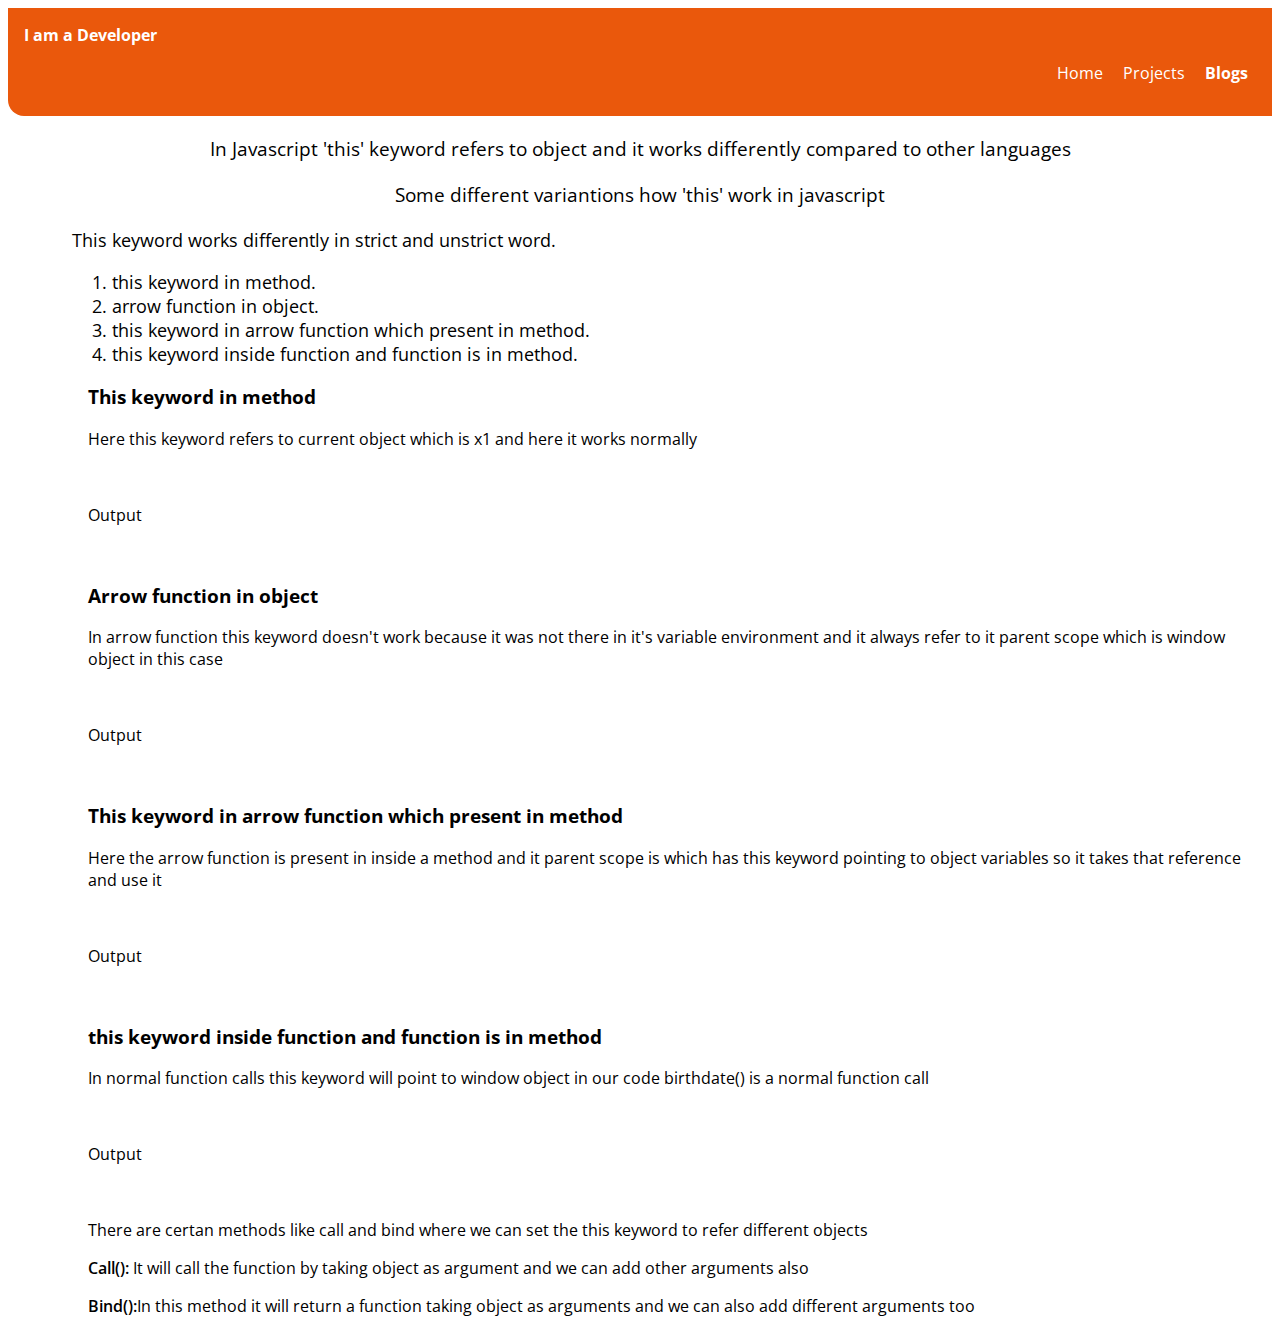
==== index.html @ 7e7a000a "initial commit" ====
<!DOCTYPE html>
<html lang="en">
  <head>
    <meta charset="UTF-8" />
    <meta http-equiv="X-UA-Compatible" content="IE=edge" />
    <meta name="viewport" content="width=device-width, initial-scale=1.0" />
    <title>Document</title>
    <link rel="stylesheet" href="style.css" />
  </head>
  <body>
    <nav class="navig container">
      <div class="nav-brand">I am a Developer</div>
      <ul class="non-bull nav-pills">
        <li class="list-inline">
          <a class="links" href="index.html">Home</a>
        </li>
        <li class="list-inline">
          <a class="links" href="projects.html">Projects</a>
        </li>
        <li class="list-inline">
          <a class="links active" href="blogs.html">Blogs</a>
        </li>
      </ul>
    </nav>

    <div class="main-container">
      <p class="head">
        In Javascript 'this' keyword refers to object and it works differently
        compared to other languages
      </p>
     
      <p class="head">
        Some different variantions how 'this' work in javascript
      </p>
     
      <div class="ullist">
        <p>This keyword works differently in strict and unstrict word.</p>
        <ol>
          <li>this keyword in method.</li>
          <li>arrow function in object.</li>
          <li>this keyword in arrow function which present in method.</li>
          <li>this keyword inside function and function is in method.</li>
        </ol>
      </div>

      <div class="section--1">
        <h3>This keyword in method</h3>
        <p>
          Here this keyword refers to current object which is x1 and here it
          works normally
        </p>
        <img src="Images/blog1.png" alt="" />
        <p>Output</p>
        <img src="Images/output1.png" alt="" />
      </div>

      <div class="section--2">
        <h3>Arrow function in object</h3>
        <p>
          In arrow function this keyword doesn't work because it was not there
          in it's variable environment and it always refer to it parent scope
          which is window object in this case
        </p>
        <img src="Images/blog2.png" alt="" />
        <p>Output</p>
        <img src="Images/output2.png" alt="" />
      </div>

      <div class="section--3">
        <h3>This keyword in arrow function which present in method</h3>
        <p>
          Here the arrow function is present in inside a method and it parent
          scope is which has this keyword pointing to object variables
          so it takes that reference and use it
        </p>
        <img src="Images/blog3.png" alt="" />
        <p>Output</p>
        <img src="Images/output3.png" alt="" />
      </div>
      <div class="section--4">
        <h3>this keyword inside function and function is in method</h3>
        <p>
          In normal function calls this keyword will point to window object in
          our code birthdate() is a normal function call
        </p>
        <img src="Images/blog4.png" alt="" />
        <p>Output</p>
        <img src="Images/output4.png" alt="" />
      </div>
      <div class="section--5">
        <p>There are certan methods like call and bind  where we can set the this keyword to refer different objects</p>
        <p><span>Call():</span> It will call the function by taking object as argument and we can add other arguments also</p>
        <p><span>Bind():</span>In this method it will return a function taking object as arguments and we can also add different arguments too</p>
      </div>
      </div>
    </div>
    <!-- <script src="thisKeyword_blog4.js"></script> -->
  </body>
</html>
---- style.css ----
@import url("https://fonts.googleapis.com/css2?family=Open+Sans:wght@300;400;500;600;700&display=swap");

body {
  font-family: "Open Sans", sans-serif;
}

hr {
  margin: 2rem 0rem;
}

:root {
  --prim-col: #ea580c;
  --dark-grey: #6b7280;
  --off-white: #f3f4f6;
}

.container {
  padding-left: 1rem;
  padding-right: 1rem;
}

.containerCen {
  max-width: 600px;
  margin: auto;
}

.links {
  text-decoration: none;
}

.prim-link {
  background-color: var(--prim-col);
  border-radius: 0.5rem;
  color: white;
  padding: 0.4rem;
  margin-right: 0.3rem;
}

.sec-link {
  color: var(--prim-col);
  border-radius: 0.5rem;
  border: 1px solid var(--prim-col);
  padding: 0.4rem;
}

.non-bull {
  list-style: none;
}

.list-inline {
  display: inline;
  padding: 0rem 0.5rem;
}

.navig {
  background-color: var(--prim-col);
  color: white;
  padding: 1rem;
  border-bottom-left-radius: 1rem;
}

.navig .nav-brand {
  font-weight: bold;
}

.navig .nav-pills {
  text-align: right;
}

.navig .active {
  font-weight: bold;
}

.navig .links {
  color: white;
}

.hero {
  padding: 2rem;
}

.hero .hero-img {
  max-width: 350px;
  display: block;
  margin: auto;
}

.hero .hero-head {
  padding-top: 1rem;
  color: var(--dark-grey);
  text-align: center;
}

.hero .head-inner {
  font-weight: bold;
  color: var(--prim-col);
}

.section {
  padding: 2rem;
}

.section h1 {
  text-align: center;
  padding: 1rem;
}

.ow {
  background-color: var(--off-white);
}

footer {
  background-color: var(--prim-col);
  padding: 2rem;
  text-align: center;
  color: white;
  border-top-right-radius: 1rem;
}

.footer .links {
  color: white;
}

.footer ul {
  padding-inline-start: 0px;
}

.footer .footer-header {
  font-size: large;
  font-weight: bold;
}

.main-container .head {
  text-align: center;
  font-size: larger;
}

.main-container .ullist {
  margin-left: 4rem;
  font-size: large;
}
.section--1,
.section--2,
.section--3,
.section--4,
.section--5 {
  margin-left: 5rem;
}
.section--1 img {
  max-width: 50%;
  max-height: 25%;
}
.section--2 img {
  max-width: 50%;
  max-height: 25%;
}
.section--3 img {
  max-width: 50%;
  max-height: 25%;
}
.section--4 img {
  max-width: 50%;
  max-height: 25%;
}
.section--5 span
{
  font-weight: 600;  
}
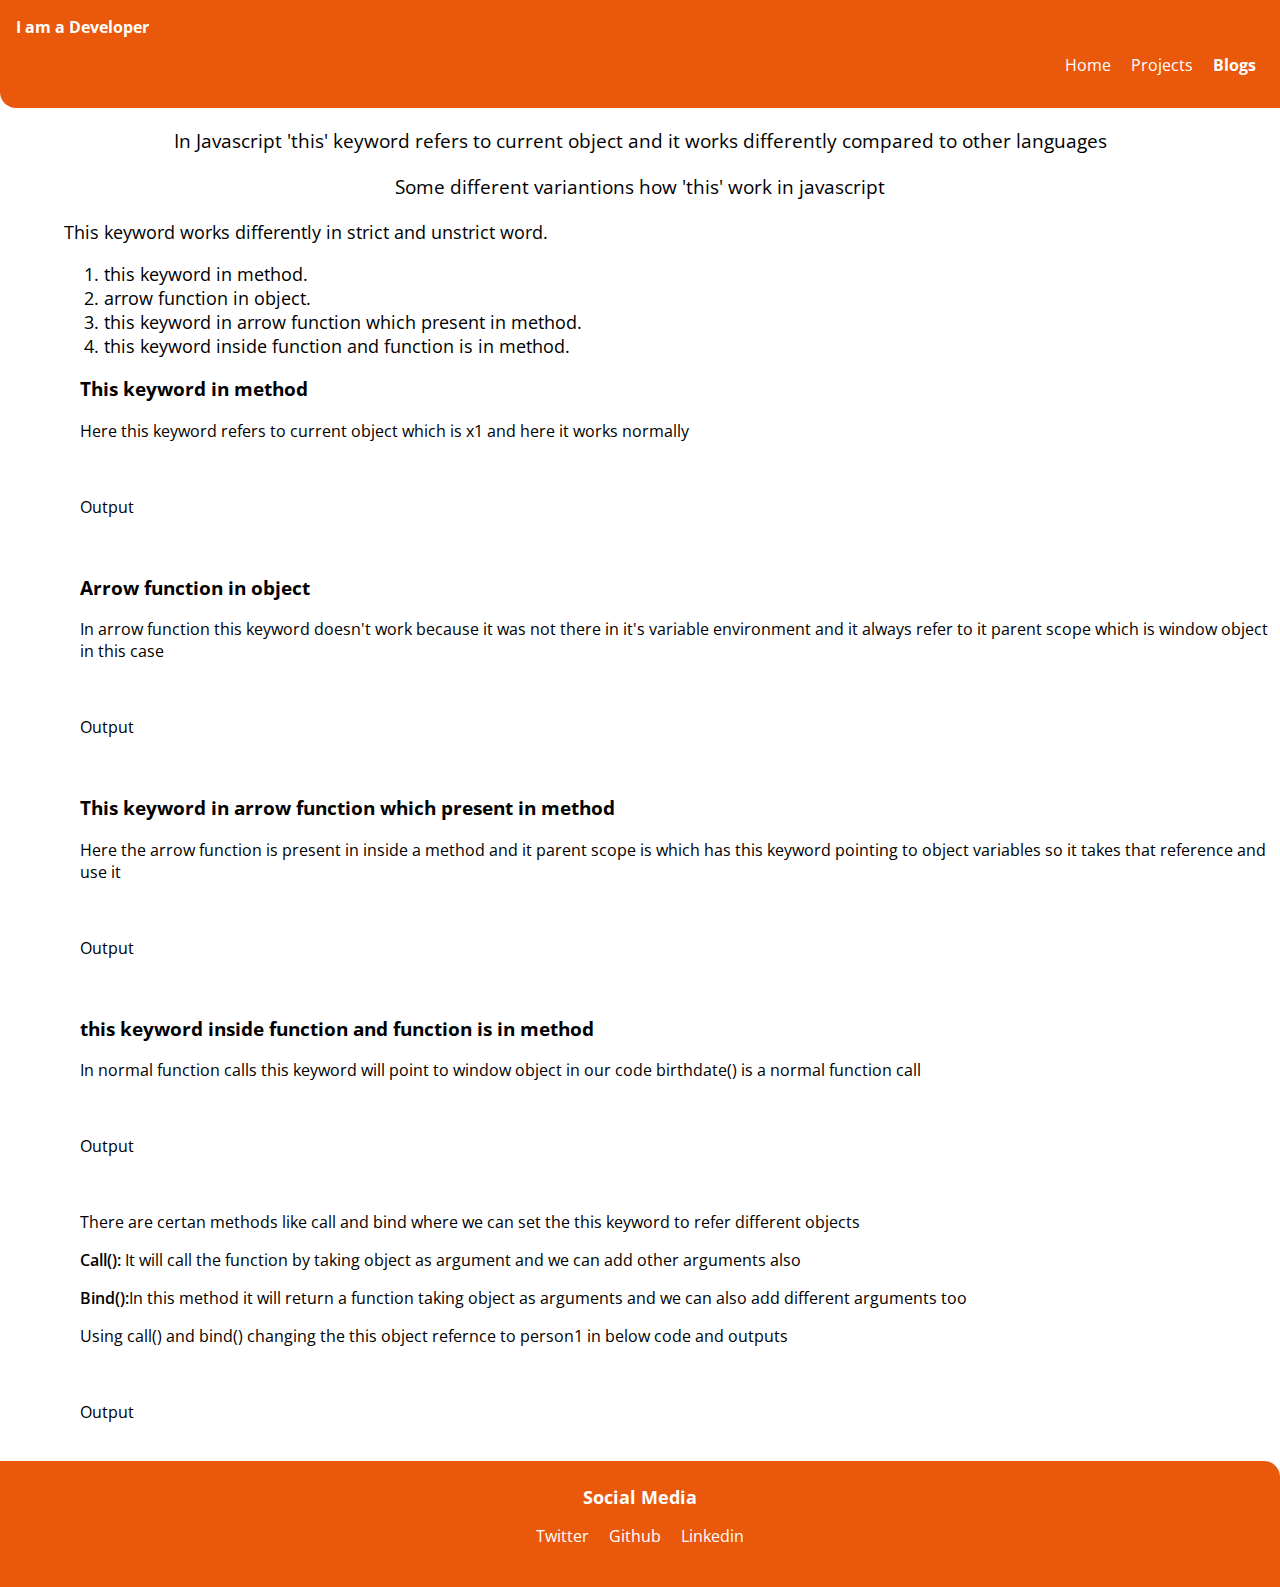
==== commit e4352fe3: "Update index.html" ====
--- a/index.html
+++ b/index.html
@@ -4,7 +4,7 @@
     <meta charset="UTF-8" />
     <meta http-equiv="X-UA-Compatible" content="IE=edge" />
     <meta name="viewport" content="width=device-width, initial-scale=1.0" />
-    <title>Document</title>
+    <title>This keyword working</title>
     <link rel="stylesheet" href="style.css" />
   </head>
   <body>
@@ -12,20 +12,20 @@
       <div class="nav-brand">I am a Developer</div>
       <ul class="non-bull nav-pills">
         <li class="list-inline">
-          <a class="links" href="index.html">Home</a>
+          <a class="links" href="https://nithinportfolio1.netlify.app/">Home</a>
         </li>
         <li class="list-inline">
-          <a class="links" href="projects.html">Projects</a>
+          <a class="links" href="https://nithinportfolio1.netlify.app/projects.html">Projects</a>
         </li>
         <li class="list-inline">
-          <a class="links active" href="blogs.html">Blogs</a>
+          <a class="links active" href="https://nithinportfolio1.netlify.app/blogs.html">Blogs</a>
         </li>
       </ul>
     </nav>
 
     <div class="main-container">
       <p class="head">
-        In Javascript 'this' keyword refers to object and it works differently
+        In Javascript 'this' keyword refers to current object and it works differently
         compared to other languages
       </p>
      
@@ -91,9 +91,36 @@
         <p>There are certan methods like call and bind  where we can set the this keyword to refer different objects</p>
         <p><span>Call():</span> It will call the function by taking object as argument and we can add other arguments also</p>
         <p><span>Bind():</span>In this method it will return a function taking object as arguments and we can also add different arguments too</p>
+        <p>Using call() and bind() changing the this object refernce to person1 in below code and outputs </p>
+        <img src="images/blog5.png" alt="">
+        <p>Output</p>
+        <img src="images/output5.png" alt="">
+      
+      
+      
       </div>
       </div>
     </div>
+    <footer class="footer container">
+      <div class="footer-header">Social Media</div>
+      <ul class="social-links non-bul">
+        <li class="list-inline">
+          <a class="links" href="https://twitter.com/Nithin_Nikhil12"
+            >Twitter</a
+          >
+        </li>
+        <li class="list-inline">
+          <a class="links" href="https://github.com/Nithin3008">Github</a>
+        </li>
+        <li class="list-inline">
+          <a
+            class="links"
+            href="https://www.linkedin.com/in/nithindevathi-3008/"
+            >Linkedin</a
+          >
+        </li>
+      </ul>
+    </footer>
     <!-- <script src="thisKeyword_blog4.js"></script> -->
   </body>
 </html>
--- a/style.css
+++ b/style.css
@@ -2,6 +2,7 @@
 
 body {
   font-family: "Open Sans", sans-serif;
+  margin: 0;
 }
 
 hr {
@@ -111,7 +112,7 @@
 
 footer {
   background-color: var(--prim-col);
-  padding: 2rem;
+  padding: 1.5rem;
   text-align: center;
   color: white;
   border-top-right-radius: 1rem;
@@ -162,6 +163,10 @@
   max-width: 50%;
   max-height: 25%;
 }
+.section--5 img {
+  max-width: 50%;
+  max-height: 25%;
+}
 .section--5 span
 {
   font-weight: 600;  
